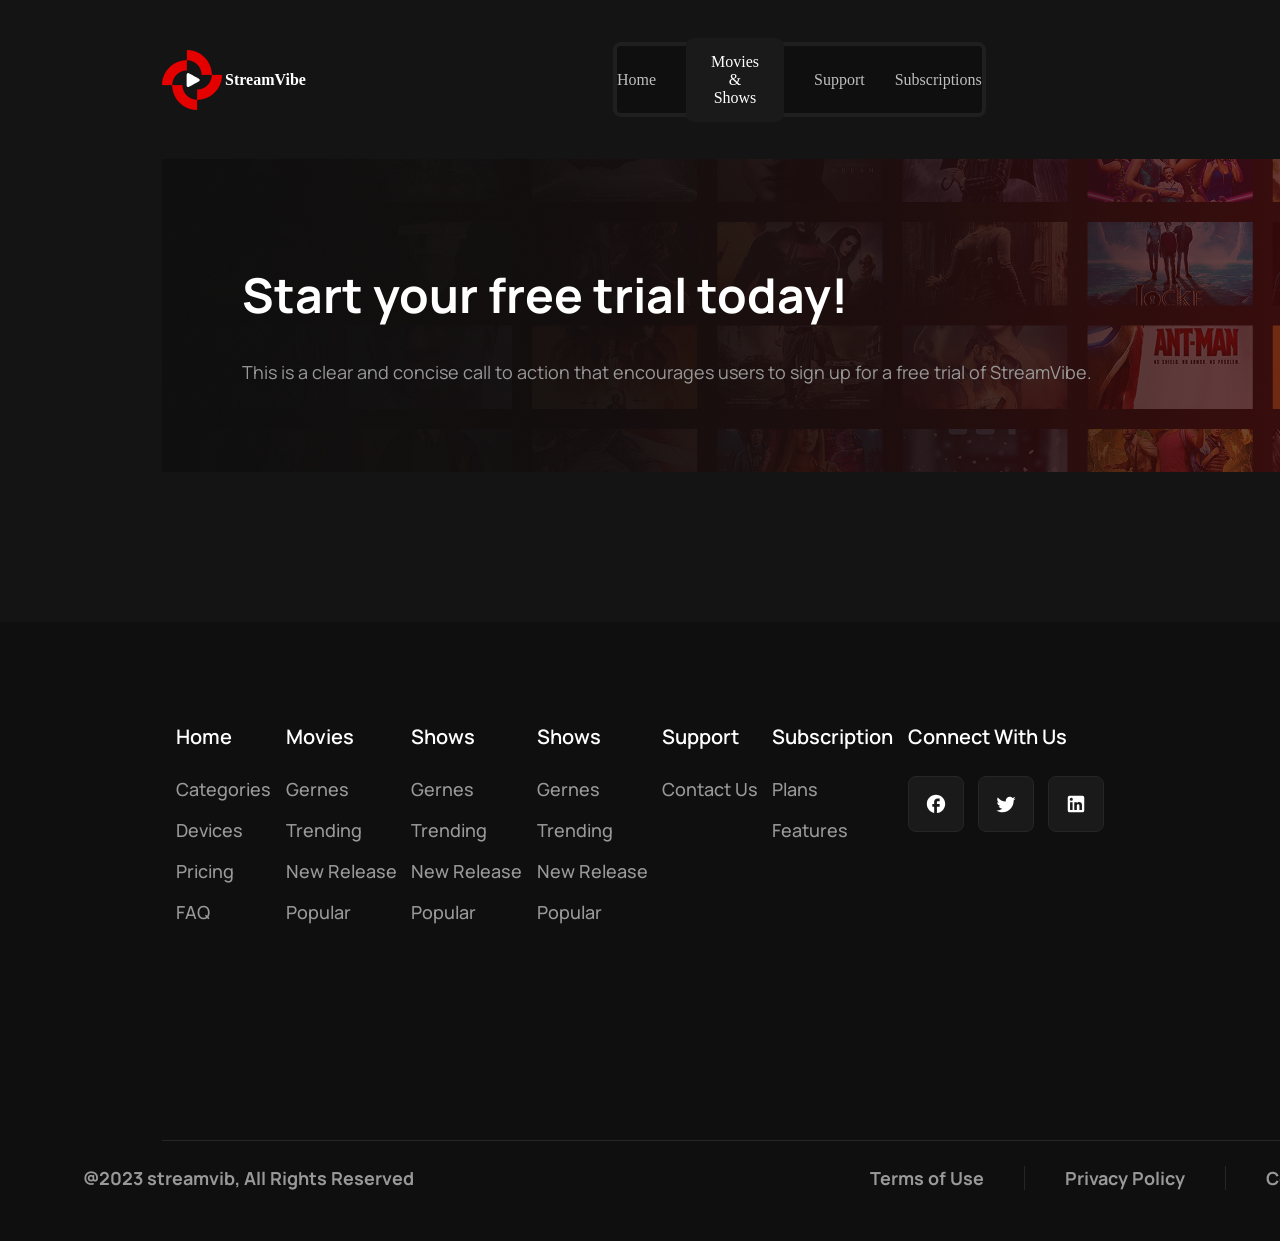
==== pages/shows.html @ 1825156f "cards edit" ====
<!DOCTYPE html>
<html lang="en">
<head>
    <meta charset="UTF-8">
    <meta name="viewport" content="width=device-width, initial-scale=1.0">
    <title>Movies</title>
    <link rel="stylesheet" href="../style/Movies.css">
</head>
<body class="bg-black">
    <header>
      <header
        class="display-flex justify-content-space-between align-iteams-center nav-padding text-align-center nav-position"
      >
        <!-- Logo -->
        <nav class="display-flex align-iteams-center">
          <img src="../images/Logo.png" alt="Logo" />
          <h4 class="head-text">StreamVibe</h4>
        </nav>
        <!-- nav Bar -->
        <nav
          class="nav-bg display-flex nav-layout justify-content-center align-iteams-center width"
        >
          <a href="../index.html">Home</a>
          <a href="#" class="active">Movies & Shows</a>
          <a href="../Support.html">Support</a>
          <a href="../Subscriptions.html">Subscriptions</a>
        </nav>
        <!-- Icon -->
        <div class="display-flex icon">
          <svg
            xmlns="http://www.w3.org/2000/svg"
            width="24"
            height="24"
            viewBox="0 0 24 24"
          >
            <g fill="none" fill-rule="evenodd">
              <path
                d="m12.593 23.258l-.011.002l-.071.035l-.02.004l-.014-.004l-.071-.035q-.016-.005-.024.005l-.004.01l-.017.428l.005.02l.01.013l.104.074l.015.004l.012-.004l.104-.074l.012-.016l.004-.017l-.017-.427q-.004-.016-.017-.018m.265-.113l-.013.002l-.185.093l-.01.01l-.003.011l.018.43l.005.012l.008.007l.201.093q.019.005.029-.008l.004-.014l-.034-.614q-.005-.018-.02-.022m-.715.002a.02.02 0 0 0-.027.006l-.006.014l-.034.614q.001.018.017.024l.015-.002l.201-.093l.01-.008l.004-.011l.017-.43l-.003-.012l-.01-.01z"
              />
              <path
                fill="currentColor"
                d="M10.5 2a8.5 8.5 0 1 0 5.262 15.176l3.652 3.652a1 1 0 0 0 1.414-1.414l-3.652-3.652A8.5 8.5 0 0 0 10.5 2M4 10.5a6.5 6.5 0 1 1 13 0a6.5 6.5 0 0 1-13 0"
              />
            </g>
          </svg>
          <svg
            xmlns="http://www.w3.org/2000/svg"
            width="24"
            height="24"
            viewBox="0 0 24 24"
          >
            <path
              fill="none"
              stroke="currentColor"
              stroke-linecap="round"
              stroke-linejoin="round"
              stroke-width="1.5"
              d="M14.857 17.082a24 24 0 0 0 5.454-1.31A8.97 8.97 0 0 1 18 9.75V9A6 6 0 0 0 6 9v.75a8.97 8.97 0 0 1-2.312 6.022c1.733.64 3.56 1.085 5.455 1.31m5.714 0a24.3 24.3 0 0 1-5.714 0m5.714 0a3 3 0 1 1-5.714 0"
            />
          </svg>
        </div>
      </header>
    </header>
    <!-- last main -->
     <div class="display-flex last-main">
      <div class=" display-flex d-flex-direction-column justify-content-start text-last-main">
        <h3 class="text-last-main-first">Start your free trial today!</h3>
        <h5 class="text-last-main-second">This is a clear and concise call to action that encourages users to sign up for a free trial of StreamVibe.</h5>
      </div>
      <button class="Start-Free-Trail-button">
            <h4>Start a Free Trail</h4>
          </button>
     </div>
    <!-- top-footer -->
    <footer
      class="bG-footer display-flex justify-content-evenly margin-top footer-padding "
    >
      <!-- first-section home -->
      <div>
        <h4 class="footer-home">Home</h4>
        <h5 class="footer-text">Categories</h5>
        <h5 class="footer-text">Devices</h5>
        <h5 class="footer-text">Pricing</h5>
        <h5 class="footer-text">FAQ</h5>
      </div>
      <div>
        <h4 class="footer-home">Movies</h4>
        <h5 class="footer-text">Gernes</h5>
        <h5 class="footer-text">Trending</h5>
        <h5 class="footer-text">New Release</h5>
        <h5 class="footer-text">Popular</h5>
      </div>
      <div>
        <h4 class="footer-home">Shows</h4>
        <h5 class="footer-text">Gernes</h5>
        <h5 class="footer-text">Trending</h5>
        <h5 class="footer-text">New Release</h5>
        <h5 class="footer-text">Popular</h5>
      </div>
      <div>
        <h4 class="footer-home">Shows</h4>
        <h5 class="footer-text">Gernes</h5>
        <h5 class="footer-text">Trending</h5>
        <h5 class="footer-text">New Release</h5>
        <h5 class="footer-text">Popular</h5>
      </div>
      <div>
        <h4 class="footer-home">Support</h4>
        <h5 class="footer-text">Contact Us</h5>
      </div>
      <div>
        <h4 class="footer-home">Subscription</h4>
        <h5 class="footer-text">Plans</h5>
        <h5 class="footer-text">Features</h5>
      </div>
      <div>
        <h4 class="footer-home ">Connect With Us</h4>
        <div class="footer-icons">
          <svg class="footer-icon" xmlns="http://www.w3.org/2000/svg" width="24" height="24" viewBox="0 0 24 24"><path fill="currentColor" d="M22 12c0-5.52-4.48-10-10-10S2 6.48 2 12c0 4.84 3.44 8.87 8 9.8V15H8v-3h2V9.5C10 7.57 11.57 6 13.5 6H16v3h-2c-.55 0-1 .45-1 1v2h3v3h-3v6.95c5.05-.5 9-4.76 9-9.95"/></svg>
          <svg class="footer-icon" xmlns="http://www.w3.org/2000/svg" width="24" height="24" viewBox="0 0 24 24"><path fill="currentColor" d="M22.46 6c-.77.35-1.6.58-2.46.69c.88-.53 1.56-1.37 1.88-2.38c-.83.5-1.75.85-2.72 1.05C18.37 4.5 17.26 4 16 4c-2.35 0-4.27 1.92-4.27 4.29c0 .34.04.67.11.98C8.28 9.09 5.11 7.38 3 4.79c-.37.63-.58 1.37-.58 2.15c0 1.49.75 2.81 1.91 3.56c-.71 0-1.37-.2-1.95-.5v.03c0 2.08 1.48 3.82 3.44 4.21a4.2 4.2 0 0 1-1.93.07a4.28 4.28 0 0 0 4 2.98a8.52 8.52 0 0 1-5.33 1.84q-.51 0-1.02-.06C3.44 20.29 5.7 21 8.12 21C16 21 20.33 14.46 20.33 8.79c0-.19 0-.37-.01-.56c.84-.6 1.56-1.36 2.14-2.23"/></svg>
          <svg class="footer-icon" xmlns="http://www.w3.org/2000/svg" width="24" height="24" viewBox="0 0 24 24"><path fill="currentColor" d="M19 3a2 2 0 0 1 2 2v14a2 2 0 0 1-2 2H5a2 2 0 0 1-2-2V5a2 2 0 0 1 2-2zm-.5 15.5v-5.3a3.26 3.26 0 0 0-3.26-3.26c-.85 0-1.84.52-2.32 1.3v-1.11h-2.79v8.37h2.79v-4.93c0-.77.62-1.4 1.39-1.4a1.4 1.4 0 0 1 1.4 1.4v4.93zM6.88 8.56a1.68 1.68 0 0 0 1.68-1.68c0-.93-.75-1.69-1.68-1.69a1.69 1.69 0 0 0-1.69 1.69c0 .93.76 1.68 1.69 1.68m1.39 9.94v-8.37H5.5v8.37z"/></svg>
        </div>
      </div>
    </footer>
    <!-- bottom-footer -->
    <footer class="bG-footer display-flex">
      <div class="display-flex bottom-footer align-iteams-center justify-content-evenly">
        <h4 class="footer-bottom-text1">@2023 streamvib, All Rights Reserved</h4>
        <div class="display-flex footer-bottom-text2">
          <h4>Terms of Use</h4>
          <div class="footer-bottom-border">
          </div>
          <h4>Privacy Policy</h4>
          <div class="footer-bottom-border">
          </div>
          <h4>Cookie Policy</h4>
        </div>

      </div>
    </footer>
</body>
</html>
---- style/Movies.css ----
@import url("https://fonts.googleapis.com/css2?family=Cairo:wght@200..1000&family=Epilogue:ital,wght@0,100..900;1,100..900&family=Glory:ital,wght@0,100..800;1,100..800&family=Manrope:wght@200..800&family=Roboto:ital,wght@0,100..900;1,100..900&display=swap");
* {
    margin: 0;
    padding: 0;
    box-sizing: border-box;
}
:root{
  --color-white: #FFFFFF;
  --color-gray: #999999;
  --color-bg-black: #141414;
  --layout-nav-bg-black: #1f1f1f;
  --nav-bg: #0f0f0f;
  --active-color: #1a1a1a;
  --color-red: #e50000;
  --color-black-footer: #262626;
  --links-color: #bfbfbf;
  --main-font: "Manrope", sans-serif;
  --black-glitch-icon: #333333;

}


.bg-black {
  background-color: var(--color-bg-black);
}
.head-text {
  color: var(--color-white);
  padding-left: 3px;
}
.display-flex {
  display: flex;
}
.d-flex-direction-column{
  flex-direction: column;
}
.justify-content-space-between {
  justify-content: space-between;
}
.justify-content-evenly{
  justify-content: space-evenly;
}
.justify-content-start{
  justify-content: start;
}
.align-iteams-end{
  align-items: flex-end;
}
.align-iteams-center {
  align-items: center;
}
.justify-content-end{
  justify-content: flex-end;
}
.text-align-center {
  text-align: center;
}
.justify-content-center {
  justify-content: center;
}
.nav-padding {
  padding: 42px 162px;
}
.main-padding-margin {
  padding: 0 162px;
  margin: 0 50px;
  background-image: url(../images/Movies\ &\ Shows.png);
  background-repeat: no-repeat;
  background-position: center;
  width: 90%;
  height: 80vh;
  background-size: 1594px 835px;
  background-position: 95% 50%;
  border-radius: 25px;  
  
}

.nav-layout {
  border: 4px var(--layout-nav-bg-black) solid;
  border-radius: 8px;
  margin-right:407px;
  margin-left: 307px;
  /* margin-top: 22px;
  margin-bottom: 23px; */
  padding-bottom: 10px;
  padding-top: 10px;
  gap: 30px;
}
/* nav-bar-width-&-position */
.width{
  width: 586px;
  height: 75px;
  /* position: fixed;
  transform: translate(512px,10px); */
}
.nav-bg {
  background-color: var(--nav-bg);
}
.icon {
  gap: 30px;
  color: var(--color-white);
}
a {
  text-decoration: none;
  color: var(--links-color);
  &:hover {
    color: var(--color-white);
  }
}
/* active nav page */
a.active {
  color: var(--color-white);
  background-color: var(--active-color);
  border: 1px var(--active-color) solid;
  border-radius: 8px;
  padding: 14px 24px;
}
/* -------------------------------------------------------------- */
.last-main{
  background-image: url(../images/last-main.png);
  background-repeat: no-repeat;
  background-position: center;
  margin: 0 162px;
  width: 1596px;
  height: 313px;
}
.text-last-main{
  padding: 100px 100px 100px 80px;
  width: 1148px;
  height: 113px;
  gap: 14px;
}
.text-last-main-first{
  font-family: var(--main-font);
  font-optical-sizing: none;
  font-weight: 700;
  color: var(--color-white);
  /* text-align: center; */
  font-size: 48px;
  line-height: 150%;
  padding-bottom: 14px;
}
.text-last-main-second{
  font-family: var(--main-font);
  font-optical-sizing: none;
  font-weight: 400;
  color: var(--color-gray);
  /* text-align: center; */
  font-size: 18px;
  line-height: 150%;
  padding-bottom: 14px;
}
.Start-Free-Trail-button {
  font-family: var(--color-white);
  background-color: var(--color-red);
  color: var(--color-white);
  font-weight: 600;
  font-size: 18px;
  padding: 18px 24px;
  gap: 10px;
  border-radius: 8px;
  border: 1px solid transparent;
  width: 188px;
  height: 63px;
  margin: 125px 80px 125px 125px;
  /* margin-right: 10px;  */

  /* position: fixed;
  transform: translateX(205%); */
}
/* ------------------------------------------------------------- */
/* footer */
.bG-footer{
  background-color: var(--nav-bg);
  font-family: "Manrope", sans-serif;
}
.margin-top{
  margin-top: 150px;
}
.footer-padding{
  padding: 100px 162px;
}
.footer-home{
  color: var(--color-white);
  font-weight: 600;
  line-height: 150%;
  font-size: 20px;
  padding-bottom: 24px;
}
.footer-text{
  color: var(--color-gray);
  font-weight: 500;
  font-size: 18px;
  line-height: 150%;
  padding-bottom: 14px;
}
.footer-icon{
  border: 1px solid var(--color-black-footer);
  background-color: var(--active-color);
  color: var(--color-white);
  border-radius: 8px;
  width: 56px;
  height: 56px;
  padding: 16px 16px;
  /* gap: calc((100%-56px * 3 )/3); */
  gap: 14px;
}
.bottom-footer{
  flex-direction: row;
  color: var(--color-gray);
  font-family: "Manrope", sans-serif;
  font-size: 18px;
  font-weight: 400;
  padding-top: 24px;
  margin-top: 100px;
  margin-bottom: 50px;
  margin-left: 162px;
  border-top: 1px solid #262626;
  width: 1596px;
  height: 51px;

}
/* frist-copyright-pos */
.footer-bottom-text1{
    position: relative;
    transform: translateX(-170px);
}
/* second-copyright-pos */
.footer-bottom-text2{
  position: relative;
  transform: translateX(195px);
  gap: 40px;

}
/* copyright-border */
.footer-bottom-border{
  border-right: 1px solid #262626;
}
.footer-icons{
  display: flex;
  gap: 14px;
}
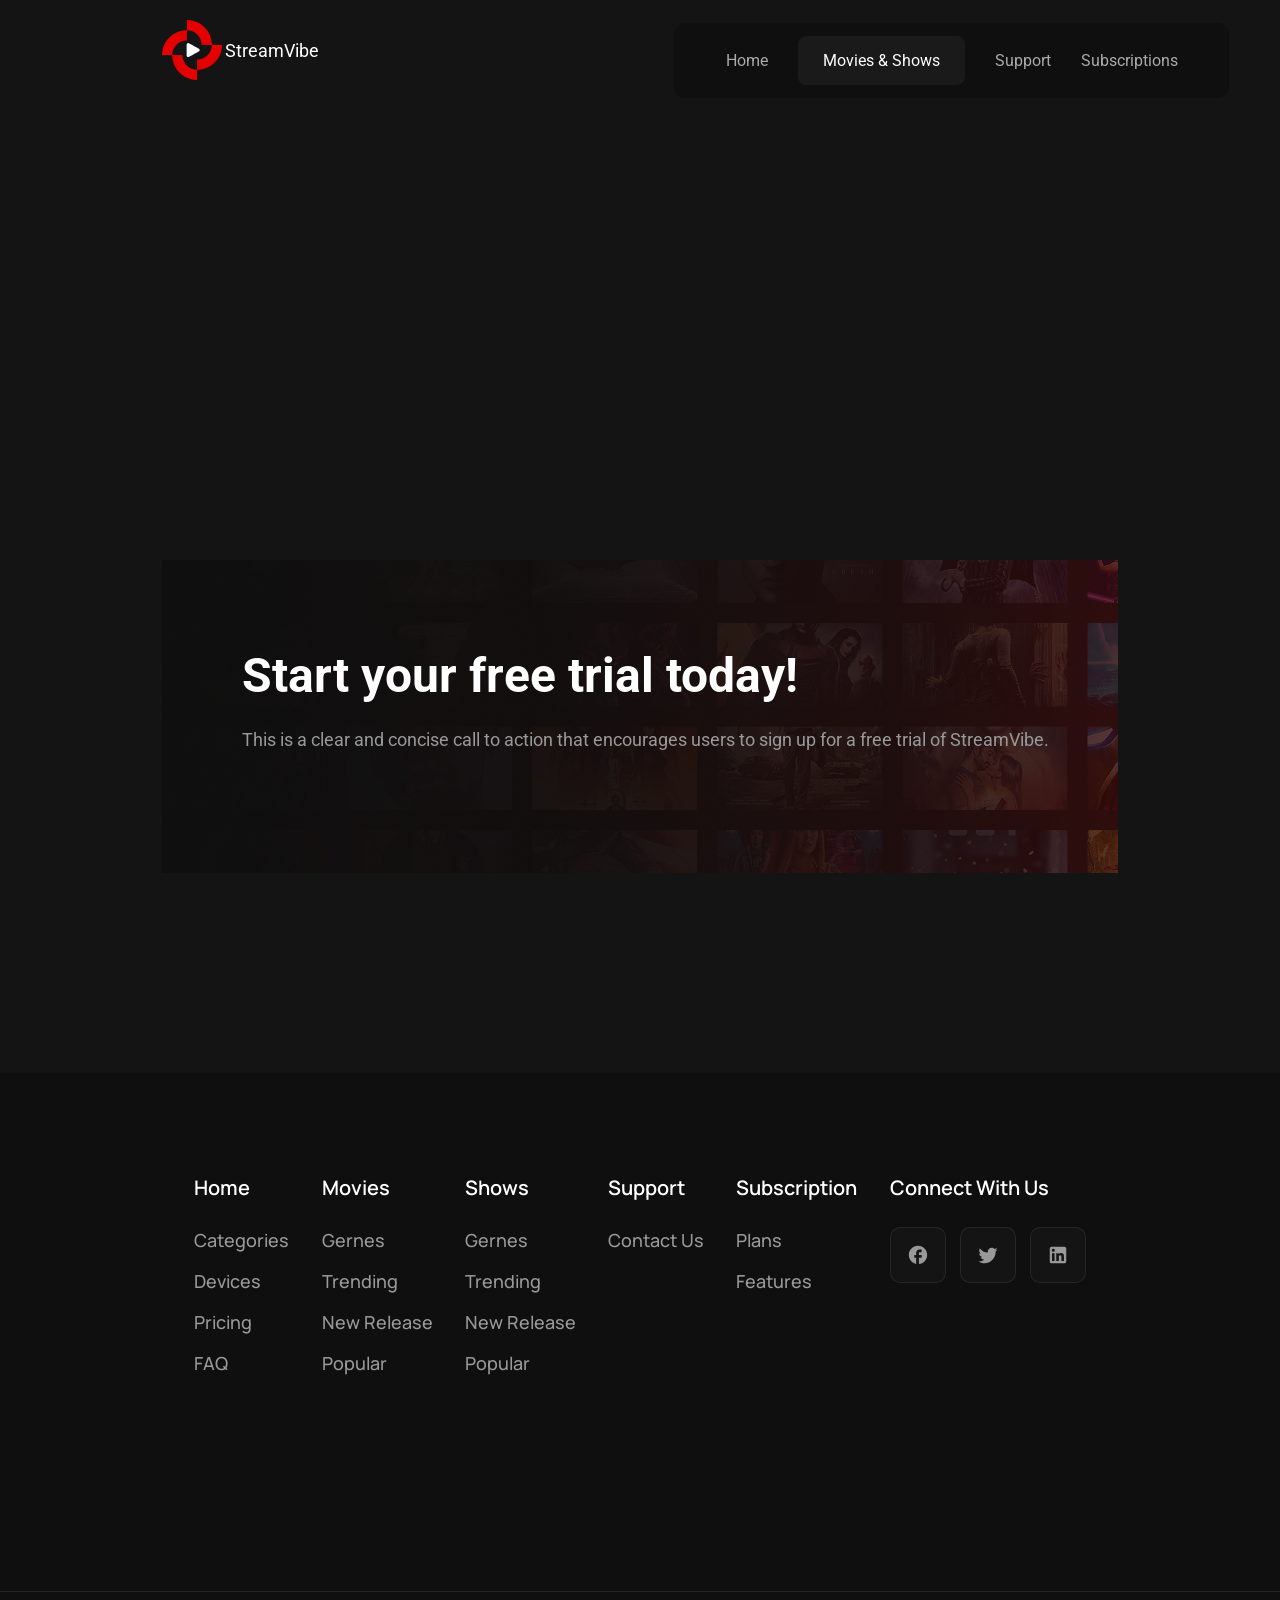
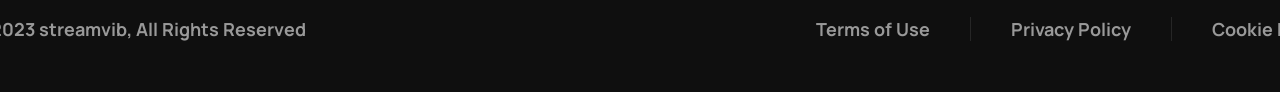
==== commit a7646dd0: "last update page show" ====
--- a/pages/shows.html
+++ b/pages/shows.html
@@ -1,29 +1,36 @@
-<!DOCTYPE html>
+<!doctype html>
 <html lang="en">
-<head>
-    <meta charset="UTF-8">
-    <meta name="viewport" content="width=device-width, initial-scale=1.0">
-    <title>Movies</title>
-    <link rel="stylesheet" href="../style/Movies.css">
-</head>
-<body class="bg-black">
-    <header>
+  <head>
+    <meta charset="UTF-8" />
+    <meta name="viewport" content="width=device-width, initial-scale=1.0" />
+    <title>Shows</title>
+    <link rel="stylesheet" href="../style/shows.css" />
+  </head>
+  <body>
+    <section class="hero-section1">
       <header
         class="display-flex justify-content-space-between align-iteams-center nav-padding text-align-center nav-position"
       >
         <!-- Logo -->
         <nav class="display-flex align-iteams-center">
-          <img src="../images/Logo.png" alt="Logo" />
+          <img src="../images/Logo.png" alt="Logo" class="imgggg" />
           <h4 class="head-text">StreamVibe</h4>
         </nav>
+        <img
+          src="../images/Button.png"
+          alt="Button"
+          class="img-icon"
+          style="width: 48px"
+        />
         <!-- nav Bar -->
         <nav
           class="nav-bg display-flex nav-layout justify-content-center align-iteams-center width"
+          style="margin-right: 100%"
         >
           <a href="../index.html">Home</a>
           <a href="#" class="active">Movies & Shows</a>
-          <a href="../Support.html">Support</a>
-          <a href="../Subscriptions.html">Subscriptions</a>
+          <a href="./Support.html">Support</a>
+          <a href="./Subscriptions.html">Subscriptions</a>
         </nav>
         <!-- Icon -->
         <div class="display-flex icon">
@@ -60,83 +67,124 @@
           </svg>
         </div>
       </header>
-    </header>
-    <!-- last main -->
-     <div class="display-flex last-main">
-      <div class=" display-flex d-flex-direction-column justify-content-start text-last-main">
-        <h3 class="text-last-main-first">Start your free trial today!</h3>
-        <h5 class="text-last-main-second">This is a clear and concise call to action that encourages users to sign up for a free trial of StreamVibe.</h5>
+    </section>
+    <section style="width: 100%">
+      <div class="parent8">
+        <div class="parent8-text">
+          <p class="p15">Start your free trial today!</p>
+
+          <p class="p2-2">
+            This is a clear and concise call to action that encourages users to
+            sign up for a free trial of StreamVibe.
+          </p>
+        </div>
+
+        <div class="bord-style4">
+          <p class="p6-6">Start a Free Trail</p>
+        </div>
       </div>
-      <button class="Start-Free-Trail-button">
-            <h4>Start a Free Trail</h4>
-          </button>
-     </div>
+    </section>
     <!-- top-footer -->
     <footer
-      class="bG-footer display-flex justify-content-evenly margin-top footer-padding "
+      class="bG-footer display-flex justify-content-evenly margin-top footer-padding"
     >
       <!-- first-section home -->
-      <div>
+      <div class="footer-div">
         <h4 class="footer-home">Home</h4>
         <h5 class="footer-text">Categories</h5>
         <h5 class="footer-text">Devices</h5>
         <h5 class="footer-text">Pricing</h5>
         <h5 class="footer-text">FAQ</h5>
       </div>
-      <div>
+      <div class="footer-div">
         <h4 class="footer-home">Movies</h4>
         <h5 class="footer-text">Gernes</h5>
         <h5 class="footer-text">Trending</h5>
         <h5 class="footer-text">New Release</h5>
         <h5 class="footer-text">Popular</h5>
       </div>
-      <div>
+      <div class="footer-div">
         <h4 class="footer-home">Shows</h4>
         <h5 class="footer-text">Gernes</h5>
         <h5 class="footer-text">Trending</h5>
         <h5 class="footer-text">New Release</h5>
         <h5 class="footer-text">Popular</h5>
       </div>
-      <div>
-        <h4 class="footer-home">Shows</h4>
-        <h5 class="footer-text">Gernes</h5>
-        <h5 class="footer-text">Trending</h5>
-        <h5 class="footer-text">New Release</h5>
-        <h5 class="footer-text">Popular</h5>
-      </div>
-      <div>
+
+      <div class="footer-div">
         <h4 class="footer-home">Support</h4>
         <h5 class="footer-text">Contact Us</h5>
       </div>
-      <div>
+
+      <div class="footer-div">
         <h4 class="footer-home">Subscription</h4>
         <h5 class="footer-text">Plans</h5>
         <h5 class="footer-text">Features</h5>
       </div>
-      <div>
-        <h4 class="footer-home ">Connect With Us</h4>
+      <div class="footer-div">
+        <h4 class="footer-home">Connect With Us</h4>
         <div class="footer-icons">
-          <svg class="footer-icon" xmlns="http://www.w3.org/2000/svg" width="24" height="24" viewBox="0 0 24 24"><path fill="currentColor" d="M22 12c0-5.52-4.48-10-10-10S2 6.48 2 12c0 4.84 3.44 8.87 8 9.8V15H8v-3h2V9.5C10 7.57 11.57 6 13.5 6H16v3h-2c-.55 0-1 .45-1 1v2h3v3h-3v6.95c5.05-.5 9-4.76 9-9.95"/></svg>
-          <svg class="footer-icon" xmlns="http://www.w3.org/2000/svg" width="24" height="24" viewBox="0 0 24 24"><path fill="currentColor" d="M22.46 6c-.77.35-1.6.58-2.46.69c.88-.53 1.56-1.37 1.88-2.38c-.83.5-1.75.85-2.72 1.05C18.37 4.5 17.26 4 16 4c-2.35 0-4.27 1.92-4.27 4.29c0 .34.04.67.11.98C8.28 9.09 5.11 7.38 3 4.79c-.37.63-.58 1.37-.58 2.15c0 1.49.75 2.81 1.91 3.56c-.71 0-1.37-.2-1.95-.5v.03c0 2.08 1.48 3.82 3.44 4.21a4.2 4.2 0 0 1-1.93.07a4.28 4.28 0 0 0 4 2.98a8.52 8.52 0 0 1-5.33 1.84q-.51 0-1.02-.06C3.44 20.29 5.7 21 8.12 21C16 21 20.33 14.46 20.33 8.79c0-.19 0-.37-.01-.56c.84-.6 1.56-1.36 2.14-2.23"/></svg>
-          <svg class="footer-icon" xmlns="http://www.w3.org/2000/svg" width="24" height="24" viewBox="0 0 24 24"><path fill="currentColor" d="M19 3a2 2 0 0 1 2 2v14a2 2 0 0 1-2 2H5a2 2 0 0 1-2-2V5a2 2 0 0 1 2-2zm-.5 15.5v-5.3a3.26 3.26 0 0 0-3.26-3.26c-.85 0-1.84.52-2.32 1.3v-1.11h-2.79v8.37h2.79v-4.93c0-.77.62-1.4 1.39-1.4a1.4 1.4 0 0 1 1.4 1.4v4.93zM6.88 8.56a1.68 1.68 0 0 0 1.68-1.68c0-.93-.75-1.69-1.68-1.69a1.69 1.69 0 0 0-1.69 1.69c0 .93.76 1.68 1.69 1.68m1.39 9.94v-8.37H5.5v8.37z"/></svg>
+          <a href="https://www.facebook.com/?locale=ar_AR">
+            <svg
+              class="footer-icon"
+              xmlns="http://www.w3.org/2000/svg"
+              width="24"
+              height="24"
+              viewBox="0 0 24 24"
+            >
+              <path
+                fill="currentColor"
+                d="M22 12c0-5.52-4.48-10-10-10S2 6.48 2 12c0 4.84 3.44 8.87 8 9.8V15H8v-3h2V9.5C10 7.57 11.57 6 13.5 6H16v3h-2c-.55 0-1 .45-1 1v2h3v3h-3v6.95c5.05-.5 9-4.76 9-9.95"
+              />
+            </svg>
+          </a>
+          <a href="https://x.com/?lang=ar">
+            <svg
+              class="footer-icon"
+              xmlns="http://www.w3.org/2000/svg"
+              width="24"
+              height="24"
+              viewBox="0 0 24 24"
+            >
+              <path
+                fill="currentColor"
+                d="M22.46 6c-.77.35-1.6.58-2.46.69c.88-.53 1.56-1.37 1.88-2.38c-.83.5-1.75.85-2.72 1.05C18.37 4.5 17.26 4 16 4c-2.35 0-4.27 1.92-4.27 4.29c0 .34.04.67.11.98C8.28 9.09 5.11 7.38 3 4.79c-.37.63-.58 1.37-.58 2.15c0 1.49.75 2.81 1.91 3.56c-.71 0-1.37-.2-1.95-.5v.03c0 2.08 1.48 3.82 3.44 4.21a4.2 4.2 0 0 1-1.93.07a4.28 4.28 0 0 0 4 2.98a8.52 8.52 0 0 1-5.33 1.84q-.51 0-1.02-.06C3.44 20.29 5.7 21 8.12 21C16 21 20.33 14.46 20.33 8.79c0-.19 0-.37-.01-.56c.84-.6 1.56-1.36 2.14-2.23"
+              />
+            </svg>
+          </a>
+          <a href="https://www.instagram.com/?hl=ar">
+            <svg
+              class="footer-icon"
+              xmlns="http://www.w3.org/2000/svg"
+              width="24"
+              height="24"
+              viewBox="0 0 24 24"
+            >
+              <path
+                fill="currentColor"
+                d="M19 3a2 2 0 0 1 2 2v14a2 2 0 0 1-2 2H5a2 2 0 0 1-2-2V5a2 2 0 0 1 2-2zm-.5 15.5v-5.3a3.26 3.26 0 0 0-3.26-3.26c-.85 0-1.84.52-2.32 1.3v-1.11h-2.79v8.37h2.79v-4.93c0-.77.62-1.4 1.39-1.4a1.4 1.4 0 0 1 1.4 1.4v4.93zM6.88 8.56a1.68 1.68 0 0 0 1.68-1.68c0-.93-.75-1.69-1.68-1.69a1.69 1.69 0 0 0-1.69 1.69c0 .93.76 1.68 1.69 1.68m1.39 9.94v-8.37H5.5v8.37z"
+              />
+            </svg>
+          </a>
         </div>
       </div>
     </footer>
     <!-- bottom-footer -->
     <footer class="bG-footer display-flex">
-      <div class="display-flex bottom-footer align-iteams-center justify-content-evenly">
-        <h4 class="footer-bottom-text1">@2023 streamvib, All Rights Reserved</h4>
+      <div
+        class="display-flex bottom-footer align-iteams-center justify-content-evenly"
+      >
+        <h4 class="footer-bottom-text1">
+          @2023 streamvib, All Rights Reserved
+        </h4>
         <div class="display-flex footer-bottom-text2">
           <h4>Terms of Use</h4>
-          <div class="footer-bottom-border">
-          </div>
+          <div class="footer-bottom-border"></div>
           <h4>Privacy Policy</h4>
-          <div class="footer-bottom-border">
-          </div>
+          <div class="footer-bottom-border"></div>
           <h4>Cookie Policy</h4>
         </div>
-
       </div>
     </footer>
-</body>
-</html>+  </body>
+</html>
--- a/style/shows.css
+++ b/style/shows.css
@@ -0,0 +1,1301 @@
+@import url("https://fonts.googleapis.com/css2?family=Epilogue:ital,wght@0,100..900;1,100..900&family=Glory:ital,wght@0,100..800;1,100..800&family=Manrope:wght@200..800&family=Roboto:ital,wght@0,100..900;1,100..900&display=swap");
+@import url("https://fonts.googleapis.com/css2?family=Cairo:wght@200..1000&family=Epilogue:ital,wght@0,100..900;1,100..900&family=Glory:ital,wght@0,100..800;1,100..800&family=Manrope:wght@200..800&family=Roboto:ital,wght@0,100..900;1,100..900&display=swap");
+
+* {
+  margin: 0;
+  padding: 0;
+  box-sizing: border-box;
+}
+
+body {
+  display: flex;
+  flex-direction: column;
+  justify-content: center;
+  align-items: center;
+  font-family: "Roboto", sans-serif;
+  background-color: var(--color-bg-black);
+}
+
+:root {
+  --color-white: #ffffff;
+  --color-gray: #999999;
+  --color-bg-black: #141414;
+
+  --layout-nav-bg-black: #1f1f1f;
+  --nav-bg: #0f0f0f;
+  --active-color: #1a1a1a;
+  --color-red: #e50000;
+  --color-black-footer: #262626;
+  --links-color: #bfbfbf;
+  --main-font: "Manrope", sans-serif;
+}
+
+.hero-section1 {
+  width: 100%;
+  margin-bottom: 150px;
+}
+
+header {
+  position: relative;
+  z-index: 10000;
+}
+
+nav a {
+  position: relative;
+  z-index: 10001;
+}
+
+.head-text {
+  color: var(--color-white);
+  font-weight: 400;
+  font-size: 18px;
+  line-height: 150%;
+  padding-left: 3px;
+}
+.imgggg {
+  width: 60px;
+}
+.display-flex {
+  display: flex;
+}
+.justify-content-evenly {
+  justify-content: space-evenly;
+}
+.align-iteams-center {
+  align-items: center;
+}
+.text-align-center {
+  text-align: center;
+}
+.justify-content-center {
+  justify-content: center;
+}
+.nav-position {
+  transform: translateY(20px);
+}
+.nav-padding {
+  padding: 0 162px;
+}
+.nav-layout {
+  background: rgba(20, 20, 20, 0.6);
+  backdrop-filter: blur(10px);
+  border-radius: 12px;
+  padding: 10px 40px;
+  gap: 30px;
+}
+/* اللينكات */
+nav a {
+  position: relative;
+  color: #aaa;
+  transition: 0.3s;
+}
+/* الخط تحت */
+nav a::after {
+  content: "";
+  position: absolute;
+  left: 50%;
+  bottom: -6px;
+  width: 0%;
+  height: 2px;
+  background: linear-gradient(90deg, #00ffd5, #00aaff);
+  transition: 0.4s;
+  transform: translateX(-50%);
+  border-radius: 10px;
+}
+/* hover */
+nav a:hover {
+  color: #fff;
+  text-shadow: 0 0 8px #00ffd5;
+}
+/* الخط يتمدد */
+nav a:hover::after {
+  width: 100%;
+}
+
+/*  Glow حوالين البوردر */
+.nav-layout:hover {
+  box-shadow:
+    0 0 10px rgba(0, 255, 213, 0.4),
+    0 0 20px rgba(0, 170, 255, 0.3),
+    0 0 40px rgba(0, 170, 255, 0.2);
+}
+
+.nav-layout:hover::after {
+  content: "";
+  position: absolute;
+  top: 0;
+  left: 50%;
+  width: 20%;
+  height: 100%;
+
+  background: linear-gradient(
+    120deg,
+    transparent,
+    rgba(255, 255, 255, 0.6),
+    transparent
+  );
+}
+
+/* تتحرك عند الهوفر */
+.nav-layout:hover::after {
+  animation: shine 1.3s;
+}
+
+@keyframes shine {
+  0% {
+    left: 150%;
+  }
+  100% {
+    left: 00%;
+  }
+}
+
+/* nav-bar-width-&-position */
+.width {
+  width: 555px;
+  height: 75px;
+  position: fixed;
+  transform: translate(512px, 10px);
+}
+.nav-bg {
+  background-color: var(--nav-bg);
+}
+
+/* container hover feel */
+.icon {
+  gap: 30px;
+  color: var(--color-white);
+  transform: translate(1700%);
+  display: flex;
+  align-items: center;
+}
+
+/* 🎯 style لكل icon */
+.icon i,
+.icon svg {
+  font-size: 18px;
+  cursor: pointer;
+  transition: all 0.3s ease;
+  position: relative;
+}
+
+/* ✨ hover glow + lift */
+.icon i:hover,
+.icon svg:hover {
+  transform: translateY(-5px) scale(1.15);
+  color: #00ffd5;
+  text-shadow:
+    0 0 10px #00ffd5,
+    0 0 20px rgba(0, 255, 213, 0.4);
+}
+/* 🔔 bell animation (shake / ring) */
+.icon .bell:hover {
+  animation: bellShake 0.5s ease;
+}
+/* 🔍 search pulse animation */
+.icon .search:hover {
+  animation: searchPulse 0.6s ease;
+}
+/* bell keyframes */
+@keyframes bellShake {
+  0% {
+    transform: rotate(0);
+  }
+  25% {
+    transform: rotate(10deg);
+  }
+  50% {
+    transform: rotate(-10deg);
+  }
+  75% {
+    transform: rotate(5deg);
+  }
+  100% {
+    transform: rotate(0);
+  }
+}
+/* search pulse */
+@keyframes searchPulse {
+  0% {
+    transform: scale(1);
+    box-shadow: 0 0 0 rgba(0, 255, 213, 0);
+  }
+  50% {
+    transform: scale(1.2);
+    box-shadow: 0 0 15px rgba(0, 255, 213, 0.4);
+  }
+  100% {
+    transform: scale(1);
+    box-shadow: 0 0 0 rgba(0, 255, 213, 0);
+  }
+}
+a {
+  text-decoration: none;
+  color: var(--links-color);
+  &:hover {
+    color: var(--color-white);
+  }
+}
+a.active {
+  color: var(--color-white);
+  background-color: var(--active-color);
+  border: 1px var(--active-color) solid;
+  border-radius: 8px;
+  padding: 14px 24px;
+}
+
+.img-icon {
+  display: none;
+}
+/* ---------------------------------------------------------------------------------------- */
+
+
+
+
+
+
+
+/* --------------------------------------------------------------------------------- */
+.parent8 {
+  margin: 350px 162px;
+  margin-bottom: 200px;
+  
+  background-image: url(../images/last-main.png);
+  background-repeat: no-repeat;
+  height: 313px;
+  display: flex;
+}
+.p2-2 {
+  width: 1240px;
+  font-size: 18px;
+  line-height: 150%;
+  font-weight: 400;
+  color: var(--color-gray);
+  margin-bottom: 80px;
+  margin-right: 100px;
+}
+
+.p6-6 {
+  font-size: 18px;
+  line-height: 150%;
+  font-weight: 600;
+  color: var(--color-white);
+  padding: 18px 24px;
+}
+.parent8-text {
+  padding: 100px 0;
+  padding: 80px;
+  width: 1148px;
+  height: 313px;
+}
+.p15 {
+  font-size: 48px;
+  line-height: 150%;
+  font-weight: 700;
+  color: var(--color-white);
+
+  margin-bottom: 14px;
+}
+
+.bord-style4 {
+  width: 188px;
+  height: 63px;
+
+  border-radius: 8px;
+  background-color: #e50000;
+
+  border: 1px solid rgba(0, 0, 0, 0.15);
+
+  margin-top: 125px;
+  margin-left: 100px;
+
+  cursor: pointer;
+  position: relative;
+  overflow: hidden;
+
+  transition: all 0.25s ease;
+}
+
+/* 🔥 hover */
+.bord-style4:hover {
+  background-color: #b30000;
+  transform: translateY(-4px) scale(1.04);
+
+  box-shadow: 0 10px 25px rgba(229, 0, 0, 0.4);
+}
+
+/* 👆 active (click) */
+.bord-style4:active {
+  transform: translateY(0px) scale(0.96);
+  background-color: #8f0000;
+}
+
+/* ✨ shine */
+.bord-style4::before {
+  content: "";
+  position: absolute;
+  top: 0;
+  left: -80%;
+  width: 50%;
+  height: 100%;
+
+  background: rgba(255, 255, 255, 0.25);
+  transform: skewX(-25deg);
+}
+
+.bord-style4:hover::before {
+  animation: shineMove 0.8s ease;
+}
+
+@keyframes shineMove {
+  0% {
+    left: -80%;
+  }
+  100% {
+    left: 130%;
+  }
+}
+
+/*animation-section2*/
+
+.hero-section2 {
+  opacity: 0;
+  transform: translateY(60px);
+  animation: fadeUp 1s ease forwards;
+}
+
+/* العناصر اللي جواه */
+.alt-flexx > *,
+.parent6 > * {
+  opacity: 0;
+  transform: translateY(30px);
+  animation: fadeUp 0.8s ease forwards;
+}
+
+/* delay بسيط */
+.alt-flexx > *:nth-child(1) {
+  animation-delay: 0.2s;
+}
+.alt-flexx > *:nth-child(2) {
+  animation-delay: 0.4s;
+}
+
+.parent6 > *:nth-child(1) {
+  animation-delay: 0.3s;
+}
+.parent6 > *:nth-child(2) {
+  animation-delay: 0.5s;
+}
+.parent6 > *:nth-child(3) {
+  animation-delay: 0.7s;
+}
+
+@keyframes fadeUp {
+  to {
+    opacity: 1;
+    transform: translateY(0);
+  }
+}
+
+.parent8-text > * {
+  opacity: 0;
+  transform: translateY(30px);
+  animation: textUp 0.8s ease forwards;
+}
+
+.parent8-text > *:nth-child(1) {
+  animation-delay: 0.2s;
+}
+.parent8-text > *:nth-child(2) {
+  animation-delay: 0.4s;
+}
+
+@keyframes textUp {
+  to {
+    opacity: 1;
+    transform: translateY(0);
+  }
+}
+
+/*footer */
+
+.bG-footer {
+  width: 100%;
+
+  background-color: var(--nav-bg);
+  font-family: "Manrope", sans-serif;
+}
+
+.footer-padding {
+  padding: 100px 162px;
+}
+.footer-home {
+  color: var(--color-white);
+  font-weight: 600;
+  line-height: 150%;
+  font-size: 20px;
+  padding-bottom: 24px;
+}
+.footer-text {
+  color: var(--color-gray);
+  font-weight: 500;
+  font-size: 18px;
+  line-height: 150%;
+  padding-bottom: 14px;
+}
+.bottom-footer {
+  flex-direction: row;
+  color: var(--color-gray);
+  font-family: "Manrope", sans-serif;
+  font-size: 18px;
+  font-weight: 400;
+  padding-top: 24px;
+  margin-top: 100px;
+  margin-bottom: 50px;
+
+  /* بدل margin-left */
+  margin-left: auto;
+  margin-right: auto;
+
+  border-top: 1px solid #262626;
+  width: 1596px;
+  height: 51px;
+}
+/* frist-copyright-pos */
+.footer-bottom-text1 {
+  position: relative;
+  transform: translateX(-170px);
+}
+/* second-copyright-pos */
+.footer-bottom-text2 {
+  position: relative;
+  transform: translateX(195px);
+  gap: 40px;
+}
+/* copyright-border */
+.footer-bottom-border {
+  border-right: 1px solid #262626;
+}
+.footer-icons {
+  display: flex;
+  gap: 14px;
+}
+
+.footer-icon {
+  width: 56px;
+  height: 56px;
+
+  display: flex;
+  align-items: center;
+  justify-content: center;
+
+  padding: 16px;
+  border-radius: 10px;
+
+  background-color: #141414;
+  border: 1px solid rgba(255, 255, 255, 0.08);
+
+  color: #999;
+
+  cursor: pointer;
+  transition: all 0.25s ease;
+
+  position: relative;
+  overflow: hidden;
+}
+
+/* ===== HOVER BASE ===== */
+.footer-icon:hover {
+  transform: translateY(-4px);
+  color: #ffffff;
+
+  border-color: rgba(255, 255, 255, 0.2);
+
+  box-shadow:
+    0 10px 20px rgba(0, 0, 0, 0.6),
+    0 0 15px rgba(255, 0, 0, 0.15);
+}
+
+/* ===== SHINE EFFECT ===== */
+.footer-icon::before {
+  content: "";
+  position: absolute;
+  top: 0;
+  left: -80%;
+  width: 50%;
+  height: 100%;
+
+  background: rgba(255, 255, 255, 0.12);
+  transform: skewX(-25deg);
+  transition: 0.6s;
+}
+
+.footer-icon:hover::before {
+  left: 130%;
+}
+
+/* ===== ICON ANIMATION (soft bounce) ===== */
+.footer-icon svg {
+  transition: all 0.3s ease;
+}
+
+.footer-icon:hover svg {
+  transform: scale(1.15) rotate(5deg);
+}
+
+/* ===== SOCIAL COLORS ON HOVER ===== */
+.footer-icons a:nth-child(1):hover .footer-icon {
+  background-color: #1877f2; /* Facebook */
+  border-color: #1877f2;
+  box-shadow: 0 0 18px rgba(24, 119, 242, 0.4);
+}
+
+.footer-icons a:nth-child(2):hover .footer-icon {
+  background-color: #000000; /* X */
+  border-color: #ffffff33;
+  box-shadow: 0 0 18px rgba(255, 255, 255, 0.2);
+}
+
+.footer-icons a:nth-child(3):hover .footer-icon {
+  background: linear-gradient(
+    45deg,
+    #feda75,
+    #fa7e1e,
+    #d62976,
+    #962fbf,
+    #4f5bd5
+  );
+  border-color: transparent;
+  box-shadow: 0 0 10px rgba(255, 100, 200, 0.35);
+}
+
+@media (max-width: 992px) {
+  .head-text {
+    color: var(--color-white);
+    font-weight: 400;
+    font-size: 12px;
+    line-height: 150%;
+    padding-left: 3px;
+  }
+  .imgggg {
+    width: 40px;
+  }
+  .display-flex {
+    display: flex;
+  }
+
+  .nav-position {
+    transform: translateY(20px);
+    width: 100%;
+  }
+  .nav-padding {
+    padding: 0 40px;
+  }
+  .nav-layout {
+    border: 1px var(--layout-nav-bg-black) solid;
+    border-radius: 8px;
+    padding-right: 20px;
+    padding-bottom: 10px;
+    padding-left: 10px;
+    padding-top: 10px;
+    gap: 30px;
+  }
+  /* nav-bar-width-&-position */
+  .width {
+    width: 400px;
+    height: 50px;
+
+    transform: translate(260px, 0px);
+  }
+
+  .icon {
+    gap: 10px;
+    color: var(--color-white);
+    transform: translate(750px, 0px);
+    width: 44px;
+  }
+  a {
+    font-size: 11px;
+  }
+  a.active {
+    border-radius: 8px;
+    padding: 10px 24px;
+  }
+
+  /* ===== SECTION ===== */
+  .section-form {
+    padding: 0 15px;
+  }
+
+  .parent- {
+    gap: 20px;
+    margin-left: 0;
+  }
+
+  /* ===== LEFT TEXT ===== */
+
+  .form-p1 {
+    width: 100%;
+    height: auto;
+    font-size: 38px;
+    line-height: 130%;
+    margin-bottom: 10px;
+  }
+
+  .form-p2 {
+    width: 100%;
+    height: auto;
+    font-size: 16px;
+    margin-bottom: 40px;
+    margin-right: 50px;
+  }
+
+  /* ===== FORM CONTAINER ===== */
+  form {
+    width: 100%;
+    max-width: 700px;
+    height: auto;
+    padding: 25px;
+  }
+
+  label {
+    font-size: 15px;
+    margin-bottom: 10px;
+  }
+
+  input {
+    width: 100%;
+    height: 55px;
+    font-size: 15px;
+    padding: 14px;
+  }
+
+  textarea {
+    width: 100%;
+    height: 120px;
+    font-size: 15px;
+    padding: 14px;
+  }
+
+  /* ===== NAME + EMAIL ROWS (NO FLEX CHANGE) ===== */
+  .name-,
+  .email- {
+    gap: 20px;
+    margin-bottom: 35px;
+  }
+
+  .name1 {
+    transform-origin: top left;
+  }
+
+  /* ===== PHONE ===== */
+  .phone-input {
+    gap: 8px;
+  }
+
+  .country-select {
+    width: 94px;
+    height: 55px;
+    padding: 6px;
+    transform: translate(0, -20px);
+  }
+
+  .phone-input input {
+    width: 100%;
+    height: 55px;
+    transform: none;
+    font-size: 14px;
+    transform: translate(0, -20px);
+  }
+
+  /* ===== CHECKBOX SECTION ===== */
+  input[type="checkbox"] {
+    width: 18px;
+    height: 18px;
+    margin-top: 30px;
+  }
+
+  .p-check-box {
+    font-size: 14px;
+    width: 100%;
+    margin-top: 40px;
+  }
+
+  input[type="checkbox"]::after {
+    left: 9px;
+    top: 4px;
+
+    width: 8px;
+    height: 14px;
+  }
+
+  .p-check-box {
+    transform: translate(0, -5px);
+  }
+
+  #lastname {
+    margin-right: 80px;
+  }
+
+  /* ===== BUTTON (SEND) ===== */
+  .bord-1 {
+    width: 150px;
+    height: 55px;
+    font-size: 14px;
+  }
+
+  .p6 {
+    font-size: 12px;
+    padding: 0px;
+  }
+
+  /* ===== RIGHT SIDE (TEXT + IMAGE) ===== */
+  .form-child {
+    transform-origin: left top;
+    max-width: 370px;
+  }
+
+  /*.hero-section2*/
+  .hero-section2 {
+    width: 100%;
+  }
+
+  .parent5 {
+    margin: 0px;
+  }
+  .alt-flexx2 {
+    margin-right: 200px;
+  }
+
+  .parent6 {
+    display: flex;
+    flex-direction: row;
+    margin-top: 30px;
+  }
+
+  .child4 {
+    display: flex;
+    flex-direction: column;
+    margin-right: 130px;
+  }
+
+  .bord-1 {
+    width: 140px;
+    height: 49px;
+    border-radius: 6px;
+    margin-top: 22px;
+  }
+
+  #p6 {
+    font-size: 14px;
+    padding: 14px 20px;
+  }
+
+  #p7 {
+    font-size: 18px;
+
+    width: 200px;
+  }
+  .p7 {
+    font-size: 16px;
+    margin-top: 20px;
+    width: 250px;
+  }
+  .p8 {
+    font-size: 14px;
+    line-height: 150%;
+    font-weight: 400;
+    color: var(--color-gray);
+    margin-top: 6px;
+  }
+
+  .p-style {
+    font-size: 20px;
+    font-weight: 600;
+    line-height: 100%;
+    margin-right: 10px;
+  }
+  #plus-icon {
+    width: 50px;
+    margin: 0;
+  }
+  .plus-icon {
+    margin: 0 20px;
+  }
+  .item,
+  .item2,
+  .item2-2,
+  .item2-1 {
+    display: flex;
+
+    width: 350px;
+  }
+
+  /*parent8*/
+
+  .parent8 {
+    height: 200px;
+    margin: 150px 10px;
+    margin-top: 250px;
+    background-image: url(../images/last-main.png);
+    background-repeat: no-repeat;
+    background-size: contain;
+
+    gap: 0;
+  }
+  .parent8-text {
+    width: 500px;
+    transform: translate(0, -30px);
+  }
+  .p2-2 {
+    font-size: 14px;
+
+    width: 400px;
+  }
+  .p15 {
+    font-size: 28px;
+
+    margin-bottom: 10px;
+  }
+  .p6-6 {
+    font-size: 12.8px;
+    padding: 14px 14px;
+  }
+
+  .bord-style4 {
+    width: 149px;
+    height: 45px;
+    border-radius: 8px;
+    margin-top: 80px;
+    margin-left: 200px;
+    padding: 0 10px;
+  }
+
+  /*footer */
+
+  .bG-footer {
+    width: 100%;
+  }
+
+  .footer-padding {
+    padding: 80px 10px;
+  }
+  .footer-home {
+    font-size: 16px;
+    padding-bottom: 20px;
+  }
+  .footer-text {
+    font-size: 14px;
+
+    padding-bottom: 10px;
+  }
+  .footer-icon {
+    width: 44px;
+    height: 44px;
+    padding: 12px;
+
+    gap: 10px;
+  }
+  .bottom-footer {
+    font-size: 14px;
+
+    padding-top: 20px;
+    margin-top: 0px;
+    margin-bottom: 100px;
+    margin-left: 0px;
+    border-top: 1px solid #262626;
+    width: 900px;
+    height: 51px;
+  }
+  /* frist-copyright-pos */
+  .footer-bottom-text1 {
+    position: relative;
+    transform: translateX(0px);
+  }
+  /* second-copyright-pos */
+  .footer-bottom-text2 {
+    position: relative;
+    transform: translateX(0px);
+    gap: 40px;
+  }
+  /* copyright-border */
+  .footer-bottom-border {
+    border-right: 1px solid #262626;
+  }
+  .footer-icons {
+    display: flex;
+    gap: 14px;
+  }
+}
+
+@media (max-width: 400px) {
+  body {
+    display: flex;
+    flex-direction: column;
+  }
+
+  .img-icon {
+    display: block;
+    margin-left: 150px;
+
+    transition: all 0.4s ease; /* سلاسة الحركة */
+  }
+
+  .img-icon:hover {
+    transform: scale(1.1) translateX(10px); /* تكبير + حركة لليمين */
+    filter: brightness(1.2); /* تفتيح بسيط */
+  }
+
+  .imgggg {
+    width: 45px;
+    margin-left: 20px;
+  }
+  .nav-padding {
+    padding: 0px 16px;
+    padding-top: 35px;
+  }
+  .nav-layout {
+    display: none;
+  }
+  /* nav-bar-width-&-position */
+  .width {
+    display: none;
+  }
+
+  .icon {
+    display: none;
+  }
+
+  /* ===== SECTION ===== */
+  .section-form {
+    padding: 0 10px;
+  }
+
+  /* ===== MAIN LAYOUT (VERTICAL) ===== */
+  .parent- {
+    flex-direction: column;
+    gap: 25px;
+    margin-left: 0;
+    align-items: center;
+  }
+
+  /* ===== LEFT TEXT ===== */
+  .form-child {
+    width: 100%;
+    transform: none;
+    text-align: center;
+  }
+
+  .form-p1 {
+    font-size: 28px;
+    width: 100%;
+    width: 357px;
+    margin-left: 0;
+  }
+
+  .form-p2 {
+    font-size: 18px;
+    width: 100%;
+    margin-bottom: 20px;
+    width: 350px;
+    margin-left: 0;
+  }
+
+  .form-child img {
+    width: 100%;
+  }
+
+  /* ===== FORM ===== */
+  form {
+    width: 100%;
+    padding: 20px;
+  }
+
+  label {
+    font-size: 14px;
+  }
+
+  input {
+    width: 100%;
+    height: 50px;
+    font-size: 14px;
+    padding: 12px;
+  }
+
+  textarea {
+    width: 100%;
+    height: 100px;
+    font-size: 14px;
+    padding: 12px;
+  }
+  #selected-code {
+    color: var(--color-white);
+    font-size: 12px;
+  }
+
+  .p-check-box {
+    transform: translate(20px, -40px);
+  }
+
+  /* ===== NAME + EMAIL ===== */
+  .name-,
+  .email- {
+    flex-direction: column;
+    gap: 15px;
+  }
+
+  .name1 {
+    width: 100%;
+  }
+
+  /* ===== PHONE ===== */
+  .phone-input {
+    flex-direction: row;
+    gap: 6px;
+  }
+
+  .country-select {
+    width: 70px;
+    height: 50px;
+  }
+
+  .phone-input input {
+    height: 50px;
+    font-size: 13px;
+  }
+
+  /* ===== CHECKBOX ===== */
+  .last-flex {
+    flex-direction: column;
+    align-items: flex-start;
+    gap: 10px;
+  }
+
+  input[type="checkbox"] {
+    margin-top: 10px;
+  }
+
+  .p-check-box {
+    font-size: 13px;
+    width: 100%;
+    margin-top: 10px;
+  }
+
+  input[type="checkbox"]::after {
+    left: 7px;
+    top: 3px;
+
+    width: 7px;
+    height: 12px;
+  }
+
+  /* ===== BUTTON ===== */
+  .bord-1 {
+    width: 140px;
+    height: 50px;
+  }
+
+  /*.hero-section2*/
+  .hero-section2 {
+    width: 100%;
+
+    margin-bottom: 450px;
+    margin-bottom: 300px;
+  }
+  .parent5 {
+    transform: translate(0, -80px);
+    margin: 0px;
+  }
+  .alt-flexx {
+    display: flex;
+    flex-direction: column;
+  }
+  .alt-flexx2 {
+    width: 358px;
+  }
+  .p1 {
+    font-size: 20px;
+  }
+
+  .parent6 {
+    display: flex;
+    flex-direction: column;
+  }
+  .child4 {
+    display: flex;
+    flex-direction: column;
+  }
+  .bord-1 {
+    width: 140px;
+    height: 49px;
+    margin-bottom: 40px;
+    border-radius: 6px;
+    margin-left: 16px;
+  }
+  .p2-2 {
+    font-size: 15.5px;
+    margin: 0;
+  }
+  #p6 {
+    font-size: 14px;
+    padding: 14px 20px;
+  }
+
+  #p7 {
+    font-size: 18px;
+    margin-left: 16px;
+  }
+  .p7 {
+    font-size: 18px;
+
+    margin-top: 40px;
+    margin-left: 18px;
+    width: 238px;
+  }
+  #plus-icon {
+    width: 50px;
+    height: 50px;
+  }
+  .p8 {
+    font-size: 14px;
+    margin: 12px 16px;
+  }
+
+  .item2-2,
+  .item2-1 {
+    display: none;
+  }
+
+  .plus-icon {
+    width: 24px;
+    height: 24px;
+    color: #ffffff;
+    margin: 48.5px 0;
+  }
+
+  .p-style {
+    font-size: 18px;
+    margin: 44px 0;
+    margin-left: 28px;
+
+    width: 42px;
+    height: 46px;
+    border-radius: 6px;
+    padding: 12px;
+  }
+
+  .item,
+  .item2 {
+    display: flex;
+
+    width: 358px;
+    height: 140px;
+  }
+
+  .item ::after,
+  .item2-1::after {
+    top: 148px;
+
+    height: 1px;
+  }
+
+  .parent8 {
+    width: 100%;
+    background-image: url(../images/Background\ Images\(2\).png);
+    height: 344px;
+    background-repeat: no-repeat;
+    background-size: contain;
+    display: flex;
+    flex-direction: column;
+    margin: 200px 20px;
+    margin-top: 130px;
+  }
+
+  .parent8-text {
+    width: 498px;
+    height: 0px;
+    transform: translate(-50px, -10px);
+  }
+
+  .p2-2 {
+    font-size: 15px;
+
+    width: 298px;
+    height: 63px;
+  }
+  .bord-style4 {
+    margin: 60px 100px;
+    margin-bottom: 50px;
+
+    width: 149px;
+    height: 49px;
+    border-radius: 6px;
+  }
+
+  /*footer */
+
+  .bG-footer {
+    width: 390px;
+    display: flex;
+    flex-wrap: wrap;
+  }
+
+  .footer-padding {
+    padding: 50px 16px;
+  }
+  .footer-home {
+    font-size: 16px;
+    padding-bottom: 16px;
+  }
+  .footer-text {
+    font-size: 14px;
+
+    padding-bottom: 8px;
+  }
+  .footer-div {
+    width: 179px;
+    height: 148px;
+    margin-bottom: 30px;
+    display: flex;
+    flex-direction: column;
+  }
+  .footer-icon {
+    border-radius: 8px;
+    width: 56px;
+    height: 56px;
+    padding: 16px 16px;
+    /* gap: calc((100%-56px * 3 )/3); */
+    gap: 10px;
+  }
+  .bottom-footer {
+    flex-direction: column;
+    font-size: 14px;
+    font-weight: 400;
+    padding: 0;
+    margin: 0;
+
+    width: 358px;
+    height: 82px;
+  }
+  /* frist-copyright-pos */
+  .footer-bottom-text1 {
+    position: relative;
+    transform: translateX(-20px);
+    margin-bottom: 0px;
+  }
+  /* second-copyright-pos */
+  .footer-bottom-text2 {
+    position: relative;
+    transform: translateX(20px);
+    gap: 16px;
+    margin: 0;
+  }
+  /* copyright-border */
+  .footer-bottom-border {
+    border-right: 1px solid #262626;
+  }
+  .footer-icons {
+    display: flex;
+    gap: 14px;
+  }
+}
